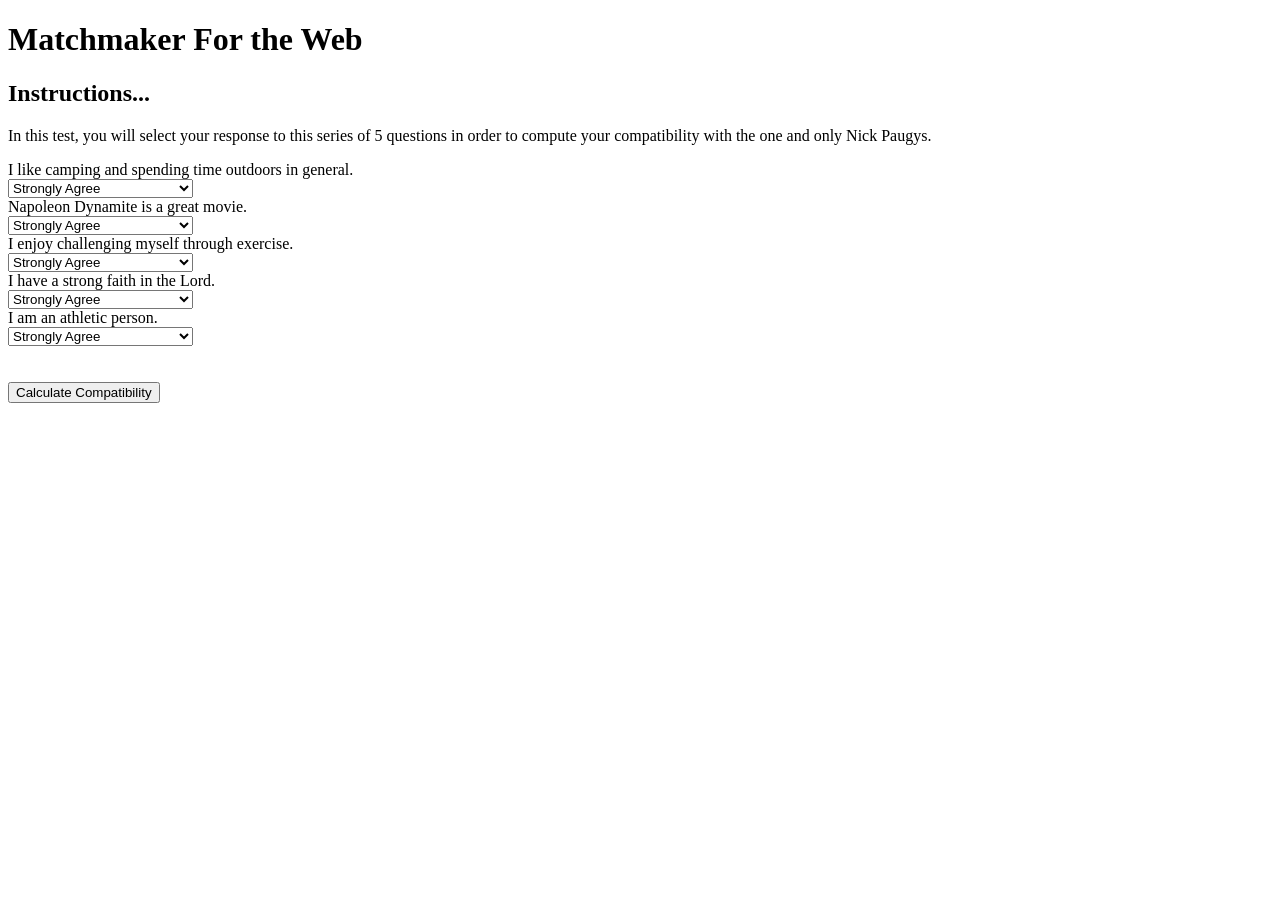
==== index.html @ 4b97100b "Add files via upload" ====
<!DOCTYPE html>
<html lang="en">
<head>
    <meta charset="UTF-8">
    <title>Matchmaker</title>
</head>
    <!--
        Author: Nick Paugys
        Project: MatchmakerWebLite
    -->
<body>
    <h1>Matchmaker For the Web</h1>
    <h2>Instructions...</h2>
    <p>In this test, you will select your response to this series of 5 questions in order
        to compute your compatibility with the one and only Nick Paugys.</p>
    <label>I like camping and spending time outdoors in general.</label><br />
    <select id="q1">
        <option value="100">Strongly Agree</option>
        <option value="75">Somewhat Agree</option>
        <option value="50">Neither Agree nor Disagree</option>
        <option value="25">Somewhat Disagree</option>
        <option value="0">Strongly Agree</option>
    </select>
    <br />
    <label>Napoleon Dynamite is a great movie.</label><br />
    <select id="q2">
        <option value="100">Strongly Agree</option>
        <option value="75">Somewhat Agree</option>
        <option value="50">Neither Agree nor Disagree</option>
        <option value="25">Somewhat Disagree</option>
        <option value="0">Strongly Agree</option>
    </select>
    <br />
    <label>I enjoy challenging myself through exercise.</label><br />
    <select id="q3">
        <option value="100">Strongly Agree</option>
        <option value="75">Somewhat Agree</option>
        <option value="50">Neither Agree nor Disagree</option>
        <option value="25">Somewhat Disagree</option>
        <option value="0">Strongly Agree</option>
    </select>
    <br />
    <label>I have a strong faith in the Lord.</label><br />
    <select id="q4">
        <option value="100">Strongly Agree</option>
        <option value="75">Somewhat Agree</option>
        <option value="50">Neither Agree nor Disagree</option>
        <option value="25">Somewhat Disagree</option>
        <option value="0">Strongly Agree</option>
    </select>
    <br />
    <label>I am an athletic person.</label><br />
    <select id="q5">
        <option value="100">Strongly Agree</option>
        <option value="75">Somewhat Agree</option>
        <option value="50">Neither Agree nor Disagree</option>
        <option value="25">Somewhat Disagree</option>
        <option value="0">Strongly Agree</option>
    </select>

    <!--
        <br /> means line break
    -->
    <br /><br /><br />
    <button onclick="calculateCompatibility()">Calculate Compatibility</button>
    
    <p id="compatibility"></p>
        
<script>
console.log("Starting Matchmaker Lite...")

function calculateCompatibility() {
    console.log("calculateCompatibility()")

    const MAX_SCORE = 100;

    // Gets the current values (5,4,3,2,1) for each of the questions
    let q1R = document.getElementById("q1").selectedOptions[0].value;
    let q2R = document.getElementById("q2").selectedOptions[0].value;
    let q3R = document.getElementById("q3").selectedOptions[0].value;
    let q4R = document.getElementById("q4").selectedOptions[0].value;
    let q5R = document.getElementById("q5").selectedOptions[0].value;
    
    console.log("Question 1 Answers:")
	console.log(document.getElementById("q1").selectedOptions[0].text);
	console.log(document.getElementById("q1").selectedOptions[0].value);
	console.log(q1R);

	console.log("Question 2 Answers:");
	console.log(document.getElementById("q2").selectedOptions[0].text);
	console.log(document.getElementById("q2").selectedOptions[0].value);
	console.log(q2R);

	console.log("Question 3 Answers:");
	console.log(document.getElementById("q3").selectedOptions[0].text);
	console.log(document.getElementById("q3").selectedOptions[0].value);
	console.log(q3R);

    console.log("Question 4 Answers:");
	console.log(document.getElementById("q4").selectedOptions[0].text);
	console.log(document.getElementById("q4").selectedOptions[0].value);
	console.log(q4R);

    console.log("Question 5 Answers:");
	console.log(document.getElementById("q5").selectedOptions[0].text);
	console.log(document.getElementById("q5").selectedOptions[0].value);
	console.log(q5R);

    const totalscore = q1R + q2R + q3R + q4R + q5R;
    console.log("total=" + totalscore)

    const avgscore = Math.round(totalscore / 5);
    console.log("score=" + avgscore)

    document.getElementById("compatibility").innerHTML = "Your compatibility is: " + avgscore;
}
</script>
</body>
</html>
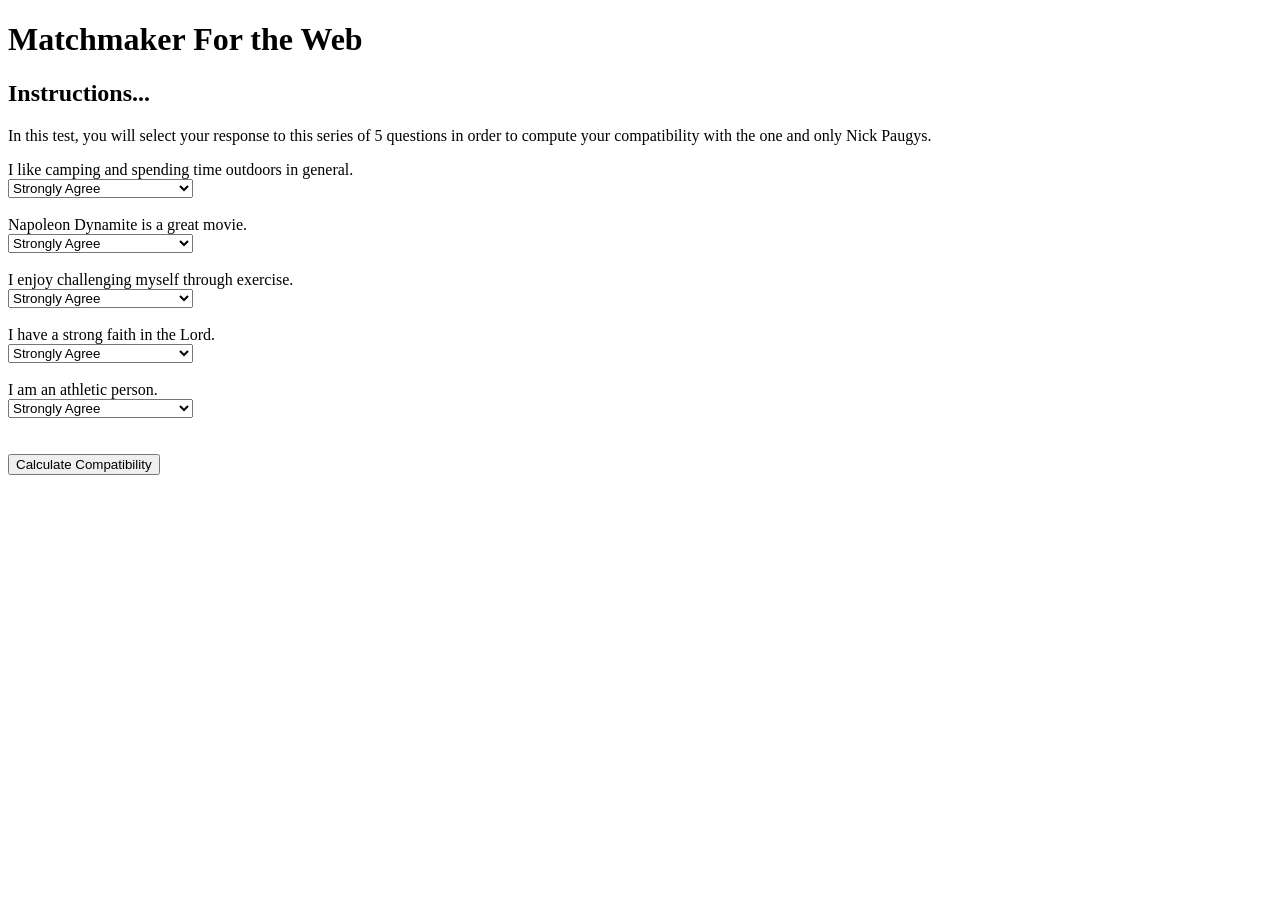
==== commit 84c82879: "Update index.html" ====
--- a/index.html
+++ b/index.html
@@ -19,43 +19,43 @@
         <option value="75">Somewhat Agree</option>
         <option value="50">Neither Agree nor Disagree</option>
         <option value="25">Somewhat Disagree</option>
-        <option value="0">Strongly Agree</option>
+        <option value="0">Strongly Disagree</option>
     </select>
-    <br />
+    <br /><br />
     <label>Napoleon Dynamite is a great movie.</label><br />
     <select id="q2">
         <option value="100">Strongly Agree</option>
         <option value="75">Somewhat Agree</option>
         <option value="50">Neither Agree nor Disagree</option>
         <option value="25">Somewhat Disagree</option>
-        <option value="0">Strongly Agree</option>
+        <option value="0">Strongly Disagree</option>
     </select>
-    <br />
+    <br /><br />
     <label>I enjoy challenging myself through exercise.</label><br />
     <select id="q3">
         <option value="100">Strongly Agree</option>
         <option value="75">Somewhat Agree</option>
         <option value="50">Neither Agree nor Disagree</option>
         <option value="25">Somewhat Disagree</option>
-        <option value="0">Strongly Agree</option>
+        <option value="0">Strongly Disagree</option>
     </select>
-    <br />
+    <br /><br />
     <label>I have a strong faith in the Lord.</label><br />
     <select id="q4">
         <option value="100">Strongly Agree</option>
         <option value="75">Somewhat Agree</option>
         <option value="50">Neither Agree nor Disagree</option>
         <option value="25">Somewhat Disagree</option>
-        <option value="0">Strongly Agree</option>
+        <option value="0">Strongly Disagree</option>
     </select>
-    <br />
+    <br /><br />
     <label>I am an athletic person.</label><br />
     <select id="q5">
         <option value="100">Strongly Agree</option>
         <option value="75">Somewhat Agree</option>
         <option value="50">Neither Agree nor Disagree</option>
         <option value="25">Somewhat Disagree</option>
-        <option value="0">Strongly Agree</option>
+        <option value="0">Strongly Disagree</option>
     </select>
 
     <!--
@@ -65,6 +65,7 @@
     <button onclick="calculateCompatibility()">Calculate Compatibility</button>
     
     <p id="compatibility"></p>
+    <p id="result"></p>
         
 <script>
 console.log("Starting Matchmaker Lite...")
@@ -106,13 +107,30 @@
 	console.log(document.getElementById("q5").selectedOptions[0].value);
 	console.log(q5R);
 
-    const totalscore = q1R + q2R + q3R + q4R + q5R;
+    const totalscore = +q1R + +q2R + +q3R + +q4R + +q5R;
     console.log("total=" + totalscore)
 
     const avgscore = Math.round(totalscore / 5);
     console.log("score=" + avgscore)
 
-    document.getElementById("compatibility").innerHTML = "Your compatibility is: " + avgscore;
+    document.getElementById("compatibility").innerHTML = "Your compatibility score is: " + avgscore + "%";
+    
+    let feedback;
+
+    if (0 < avgscore <= 25) {
+        feedback = "You are a horrrible candidate for Nick.";
+    }
+    else if (25 < avgscore <= 50) {
+        feedback = "It doesn't appear that you'd be a good match for Nick.";
+    }
+    else if (50 < avgscore <= 75) {
+        feedback = "Indications are that you're a decent match for Nick.";
+    }
+    else {
+        feedback = "You are a great match for Nick!";
+    }
+
+    document.getElementById("result").innerHTML = feedback;
 }
 </script>
 </body>
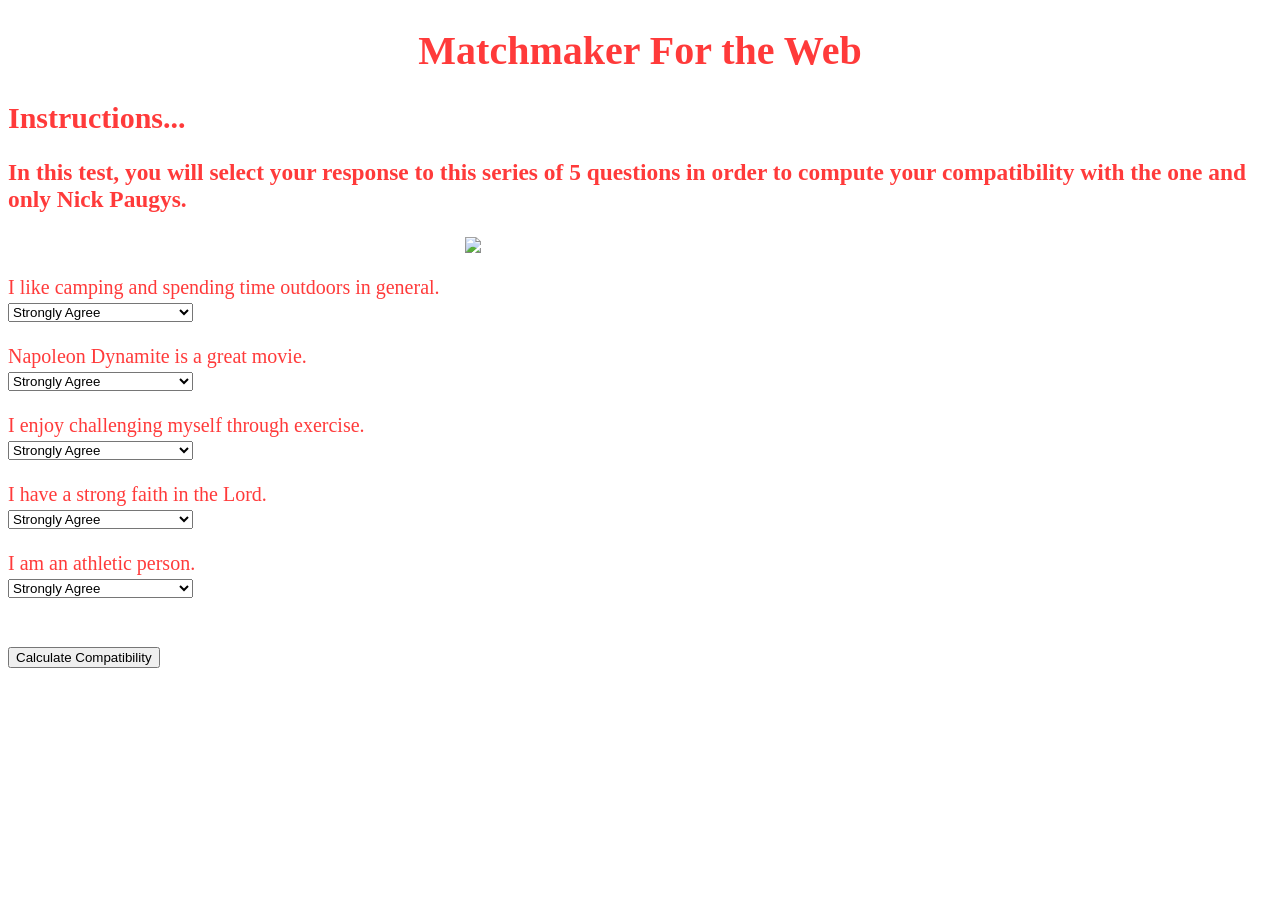
==== commit 462adc45: "Update and rename matchmaker.html to index.html" ====
--- a/index.html
+++ b/index.html
@@ -3,6 +3,7 @@
 <head>
     <meta charset="UTF-8">
     <title>Matchmaker</title>
+    <link rel="stylesheet" href="matchmaker.css">
 </head>
     <!--
         Author: Nick Paugys
@@ -11,8 +12,9 @@
 <body>
     <h1>Matchmaker For the Web</h1>
     <h2>Instructions...</h2>
-    <p>In this test, you will select your response to this series of 5 questions in order
-        to compute your compatibility with the one and only Nick Paugys.</p>
+    <h3>In this test, you will select your response to this series of 5 questions in order
+        to compute your compatibility with the one and only Nick Paugys.</h3>
+    <img src="redheart.png" class="center" style="width: 350px;"><br />
     <label>I like camping and spending time outdoors in general.</label><br />
     <select id="q1">
         <option value="100">Strongly Agree</option>
@@ -116,14 +118,13 @@
     document.getElementById("compatibility").innerHTML = "Your compatibility score is: " + avgscore + "%";
     
     let feedback;
-
-    if (0 < avgscore <= 25) {
+    if (0 < avgscore && avgscore < 26) {
         feedback = "You are a horrrible candidate for Nick.";
     }
-    else if (25 < avgscore <= 50) {
+    else if (26 < avgscore && avgscore < 51) {
         feedback = "It doesn't appear that you'd be a good match for Nick.";
     }
-    else if (50 < avgscore <= 75) {
+    else if (51 < avgscore && avgscore < 75) {
         feedback = "Indications are that you're a decent match for Nick.";
     }
     else {
--- a/matchmaker.css
+++ b/matchmaker.css
@@ -0,0 +1,25 @@
+body {
+    background-color: white;
+    font-size: 20px;
+}
+h1 {
+    color: rgba(255, 0, 0, 0.773);
+    text-align: center;
+    font: bold;
+}
+h2 {
+    color: rgba(255, 0, 0, 0.773);
+    font: bold;
+}
+h3 {
+    color: rgba(255, 0, 0, 0.773);
+}
+label {
+    color: rgba(255, 0, 0, 0.773);
+}
+.center {
+    display:block;
+    margin-left: auto;
+    margin-right: auto;
+}
+
